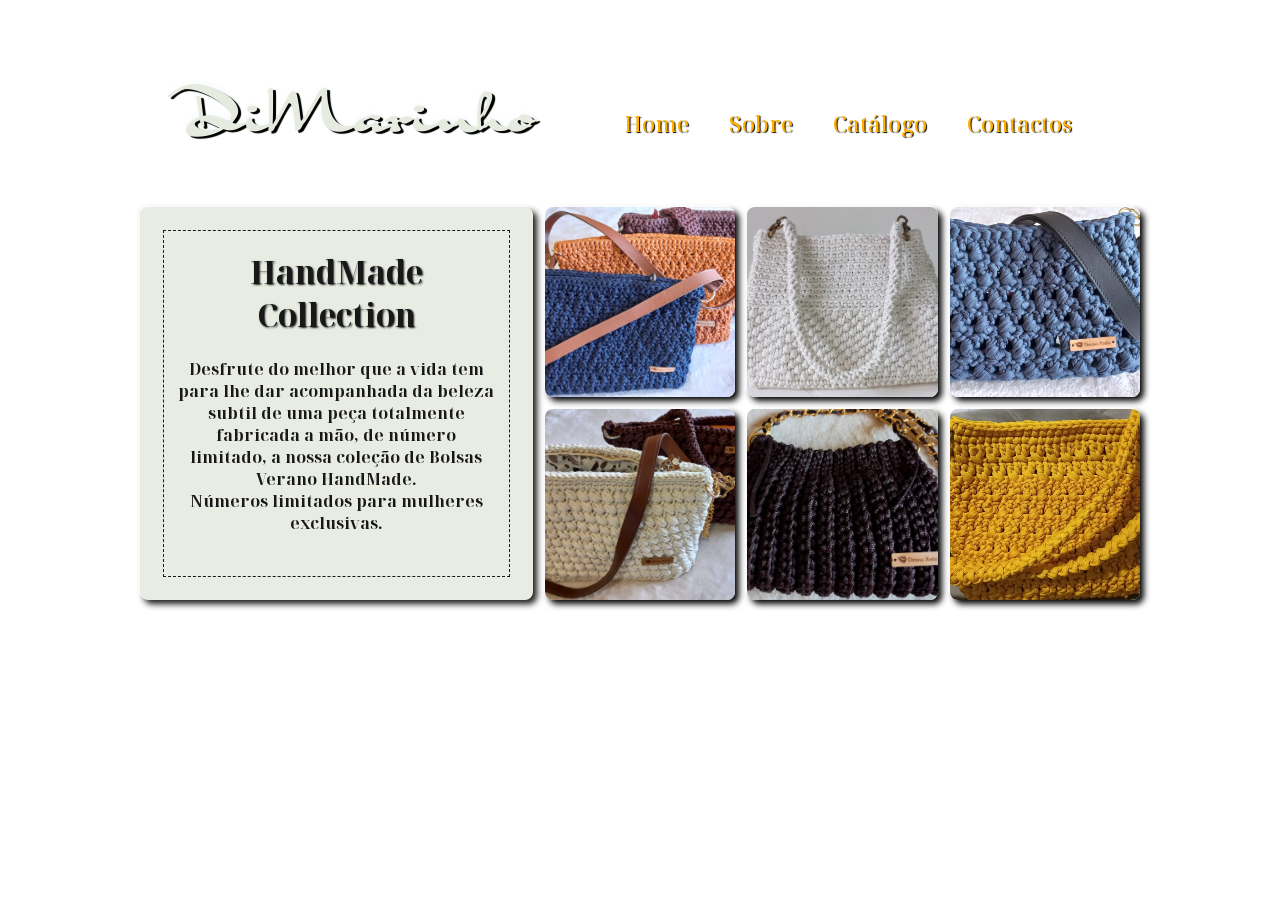
==== index.html @ 785795cd "Add files via upload" ====
<!DOCTYPE html>
<html lang="pt">
<head>
  <meta charset="UTF-8">
  <meta name="viewport" content="width=device-width, initial-scale=1.0">
  <link rel="stylesheet" href="/Style/style.css">
  <title>DiMarinho</title>
</head>
<body>
  <div class="container">
    <header>
      <nav>
        <div class="logo">
          <h1>DiMarinho</h1>
        </div>
          <ul class="nav-links">
            <li><a href="#">Home</a></li>
            <li><a href="sobre.html">Sobre</a></li>
            <li><a href="catalogo.html">Catálogo</a></li>
            <li><a href="contactos.html">Contactos</a></li>
          </ul>
      </nav>
    </header>
    <main>
      <section id="sec-1" class="bags">
        <div class="bags-info">
          <div class="bags-info-content">
            <h2>HandMade Collection</h2>
            <br>
            <p>Desfrute do melhor que a vida tem para lhe dar acompanhada da beleza subtil de uma peça totalmente fabricada a mão, de número limitado, a nossa coleção de Bolsas Verano HandMade.</p>
            <p>Números limitados para mulheres exclusivas.</p>
            <br>
          </div>
        </div>
        <div class="bag-member">
          <a href="#">
            <img src="Images/IMG-20260306-WA0010.jpg" alt="Bolsa Verano em 3 cores"/>
          </a>
          <div class="bag-details">
            <h2>Luna-Noir/Luna Sol/Luna Terra</h2>
            <br>
            <p>Bolsa versátil de textura envolvente, disponível em tons marcantes para um estilo moderno e sofisticado.</p>
          </div>
        </div>
        <div class="bag-member">
          <a href="#">
            <img src="Images/IMG-20260306-WA0001.jpg" alt="Bolsa Verano branca">
          </a>
          <div class="bag-details">
            <h2>Serena</h2>
            <br>
            <p>Bolsa em tons suaves com textura delicada, pensada para um estilo sofisticado e naturalmente elegante.</p>
          </div>
        </div>
        <div class="bag-member">
          <a href="#">
            <img src="Images/azul-Marinho.jpg" alt="Bolsa Verano Navy-blue">
          </a>
          <div class="bag-details">
            <h2>Celina</h2>
            <br>
            <p>Bolsa estilosa e prática, ideal para mulheres modernas e dinâmicas</p>
          </div>
        </div>
        <div class="bag-member">
          <a href="#">
            <img src="Images/Branco-Castanho.jpg" alt="Bolsa Verano branca e castanha">
          </a>
          <div class="bag-details">
            <h2>Aurora</h2>
            <br>
            <p>Bolsa de inspiração artesanal com textura marcante e detalhes em contraste, perfeita para um estilo elegante e intemporal.</p>
          </div>
        </div>
        <div class="bag-member">
          <a href="#">
            <img src="Images/CastanhoEOuro.jpg" alt="Bolsa Verano Brown">
          </a>
          <div class="bag-details">
            <h2>Catalina</h2>
            <br>
            <p>Um equilíbrio perfeito entre tradição e modernidade, pensada para mulheres que valorizam elegância com personalidade.</p>
          </div>
        </div>
        <div class="bag-member">
          <a href="#">
            <img src="Images/Amarelo.jpg" alt="Bolsa Verano branca">
          </a>
          <div class="bag-details">
            <h2>Flora</h2>
            <br>
            <p>Inspirada na suavidade e na beleza natural, esta bolsa transmite frescura e feminilidade em cada detalhe.</p>
          </div>
        </div>
      </section>
      </section>
    </main>
  </div>
</body>
</html>
---- Style/style.css ----
@charset "UTF-8";

@import url('https://fonts.googleapis.com/css2?family=Dr+Sugiyama&display=swap');
@import url('https://fonts.googleapis.com/css2?family=Noto+Serif+Display:ital,wght@0,100..900;1,100..900&display=swap');

* {
  margin: 0;
  padding: 0;
  box-sizing: border-box;
}

:root {
  --cor-texto: #000;
  --cor-base: #f9f9f9;
  --cor-base2: #FBF5F3;
  --cor-base3: #E6EBE0;
  
  --cor1: #14213d;
  --cor2: #ffb300;

}

body{
  background-image: url(../Images/Backgrounds/pexels-blue-sand.jpg);
  background-size: cover;
  font-family: "Noto Serif Display", serif;
  font-size: 1rem;
  font-weight: bold;
}

.container {
  width: min(80%, 1200px);
  margin: 0 auto;
  padding-top: 2.8rem;
}

nav {
  width: 100%;
  margin-bottom: 1rem;

  display: flex;
  align-items: center;
  justify-content: space-around; 
}

.logo h1 {
  font-family: "Dr Sugiyama", 'Courier New', Courier, monospace;
    font-size: 5.9rem;
    font-weight: 500;
    transform: scaleY(0.6);

    margin-left: 0.5rem;
    text-shadow: 3px 3px 1px black, 0 -4px 8px var(--cor-base);
    color: var(--cor-base3);
}

.nav-links {
  list-style: none;
  display: flex;
  gap: 2.5rem;
  align-items: center;
  margin-top: 1.3rem;
  margin-right: 2.2rem;
}

.nav-links li a {
  position: relative;
  font-size: 1.4rem;
  font-weight: 500;
  text-shadow: 1px 1px 1px black;
  text-decoration: none;
  color: var(--cor2);
  transition: 0.3s;
}

.nav-links li a:hover {
  color:#ffd500;
  text-shadow: 0 0 10px #ffd500;
}

.nav-links li a::after {
  content: "";
  position: absolute;
  left: 0;
  bottom: -4px;

  width: 0%;
  height: 2px;
  background: #ffd500;

  transition: width 0.3s ease;
}

.nav-links li a:hover::after {
  width: 100%;
}

.bags {
  position: relative;
  display: grid;
  grid-template-columns: repeat(5, minmax(0, 1fr));
  margin-top: 25px;
  gap: 12px;
  max-inline-size: 62.5rem;
  margin-inline: auto;
  color: var(--cor-texto);
}

.bags-info {
  display: flex;
  align-items: center;
  justify-content: center;
  text-align: center;
  padding: 2.25rem;
  background-color: var(--cor-base3);
  outline: 1px dashed;
  outline-offset: -1.5rem;
  grid-area: 1 / 1 / 3 / 3;
  border-radius: 8px;
  opacity: 0.9;
  box-shadow: -3px -3px 2px var(--cor-base), 4px 4px 6px black;
}

.bags-info h2 {
  font-size: 2rem;
  text-shadow: 1px 1px 2px #000;
}

.bag-member h2 {
  text-shadow: 1px 1px 1px black;
}

.bag-member img {
  display: block;
  inline-size: 100%;
  block-size: 100%;
  aspect-ratio: 1;
  object-fit: cover;
  border-radius: 8px;
  box-shadow: -2px -2px 2px rgba(255, 255, 255, 0.763), 4px 4px 6px black;
}

.bag-member a {
  display: block;
  outline: none;
  position: relative;
}

.bag-member a::after{
  position: absolute;
  inset: 0;
  content: '';
  background-color: var(--cor1);
  visibility: hidden;
}

.bag-member a:hover::after,
.bag-member a:focus-visible::after {
  opacity: 0.2;
  visibility: visible;
}

.bag-details {
  grid-column: 1 / 3;
  position: absolute;
  inset: 1.5rem;
  display: flex;
  flex-flow: column;
  align-items: center;
  justify-content: center;
  opacity: 0;
  visibility: hidden;
}

.bag-member:has(a:hover) .bag-details,
.bag-member:has(a:focus-visible) .bag-details {
  opacity: 1;
  visibility: visible;
}

.bags-info-content {
  opacity: 1;
  visibility: visible;
}

.bags:has(a:hover) .bags-info-content,
.bags:has(a:focus-visible) .bags-info-content {
  opacity: 0;
  visibility: hidden;
}

.bags-info-content,
.bags-member a::after,
.bag-details {
  transition: 0.4s ease-in-out;
  transition-property: opacity, visibility;
}

/*A página Sobre começa aqui*/

.sobre {
 /* espaço para o background respirar */
  display: flex;
  justify-content: center;
}

.sobre-container {
  width: min(80%, 1200px);
  background-color: var(--cor-base3); /* leve transparência */
  padding: 40px;
  margin: 0 auto;
  margin-top: 40px;
  margin-bottom: 80px;
  border-radius: 16px; /* bordas suaves */
  opacity: 0.9;
  box-shadow: -3px -3px 2px var(--cor-base), 4px 4px 6px black;/* profundidade */
  backdrop-filter: blur(5px); /* efeito glass (opcional) */

}

.sobre-container h2 {
  margin-bottom: 20px;
  font-size: 2rem;
}

.sobre-container p {
  margin-bottom: 15px;
  line-height: 1.6;
}

.sobre-container h2::after {
  content: "";
  display: block;
  width: 158px;
  height: 3px;
  background: black;
  margin-top: 10px;
}

/*A página de catálogo começa aqui*/

/* GRID RESPONSIVO */
.catalog {
  display: grid;
  gap: 1.5rem;
  padding: 2rem;
  grid-template-columns: repeat(auto-fit, minmax(300px, 1fr));
}

/* CARTÃO */
.prod {
  background: var(--cor-base3);
  border-radius: 12px;
  overflow: hidden;
  box-shadow: -2px -2px 2px rgba(255, 255, 255, 0.763), 4px 4px 6px black;
  transition: transform 0.3s, box-shadow 0.3s;
}

.prod:hover {
  transform: translateY(-5px);
  box-shadow: -2px -2px 2px rgba(255, 255, 255, 0.763), 6px 6px 10px black;
}

/* IMAGEM */
.prod img {
  width: 100%;
  height: 250px;
  object-fit: cover;
  display: block;
}

/* CONTEÚDO DO CARTÃO */
.prod-content {
  padding: 1rem;
}

.prod-content h3 {
  margin: 0 0 0.5rem;
  font-size: 1.2rem;
  color: #222;
}

.prod-content p {
  margin: 0;
  color: #555;
  font-size: 0.95rem;
}

/* RESPONSIVO PARA TELAS PEQUENAS */
@media (max-width: 600px) {
  .prod img {
    height: 200px;
  }
}


/*A página de contactos começa aqui*/

.contact-section {
  padding: 0px 20px;
  text-align: center;
}

.contact-section h2 {
  color: var(--cor-base3);
  font-size: 2rem;
  margin-bottom: 40px;
}

/* Container dos cartões */
.contact-cards {
  display: flex;
  gap: 20px;
  justify-content: center;
  flex-wrap: wrap;
}

/* Cartão */
.card {
  background: var(--cor-base3);
  padding: 25px;
  border-radius: 15px;
  width: 300px;
  text-align: left;
  opacity: 0.9;
  box-shadow: -3px -3px 2px var(--cor-base), 4px 4px 6px black;
  transition: transform 0.3s ease, box-shadow 0.3s ease;
}

/* Hover elegante */
.card:hover {
  transform: translateY(-5px);
  box-shadow: -3px -3px 2px var(--cor-base), 6px 6px 10px black;
}

.contact-section h2 {
  font-size: 2.8rem;
  text-shadow: 2px 2px 4px black;
  color: var(--cor-base3)
}

.card h3 {
  margin-bottom: 10px;
}

.card p {
  margin-bottom: 10px;
  color: #555;
}

/* Botões */
.btn {
  display: inline-block;
  margin-top: 10px;
  margin-right: 10px;
  padding: 10px 15px;
  background: #000;
  color: #fff;
  text-decoration: none;
  border-radius: 8px;
  font-size: 0.9rem;
  transition: background 0.3s ease;
}

.btn:hover {
  background: #333;
}

/* Botão secundário */
.btn.secondary {
  background: transparent;
  color: #000;
  border: 1px solid #000;
}

.btn.secondary:hover {
  background: #000;
  color: #fff;
}

/* Responsividade */
@media (max-width: 768px) {
  .contact-cards {
    flex-direction: column;
    align-items: center;
  }
}


@media (width < 720px) {

    nav {
    text-align: center;
    flex-direction: column;
    gap: 1rem;
  }

  .logo h1 {
    font-size: 3.8rem; /* reduz o tamanho */
    text-align: center;
  }

  .nav-links {
    text-align: center;
    flex-direction: row;
    flex-wrap: wrap;
    justify-content: center;
    gap: 1.2rem;
  }

  .nav-links li a {
    font-size: 1.2rem;
  }

  .bags {
    width: 80%;
    margin: 0 auto;
    grid-template-columns: repeat(3, minmax(0, 1fr));
  }

  .bags-info {
    grid-area: 1 / 1 / 2 / -1;
    padding-block: 3.5rem;
  }

  .bag-details {
    grid-area: 1 / 1 /2 / -1;
  }
}
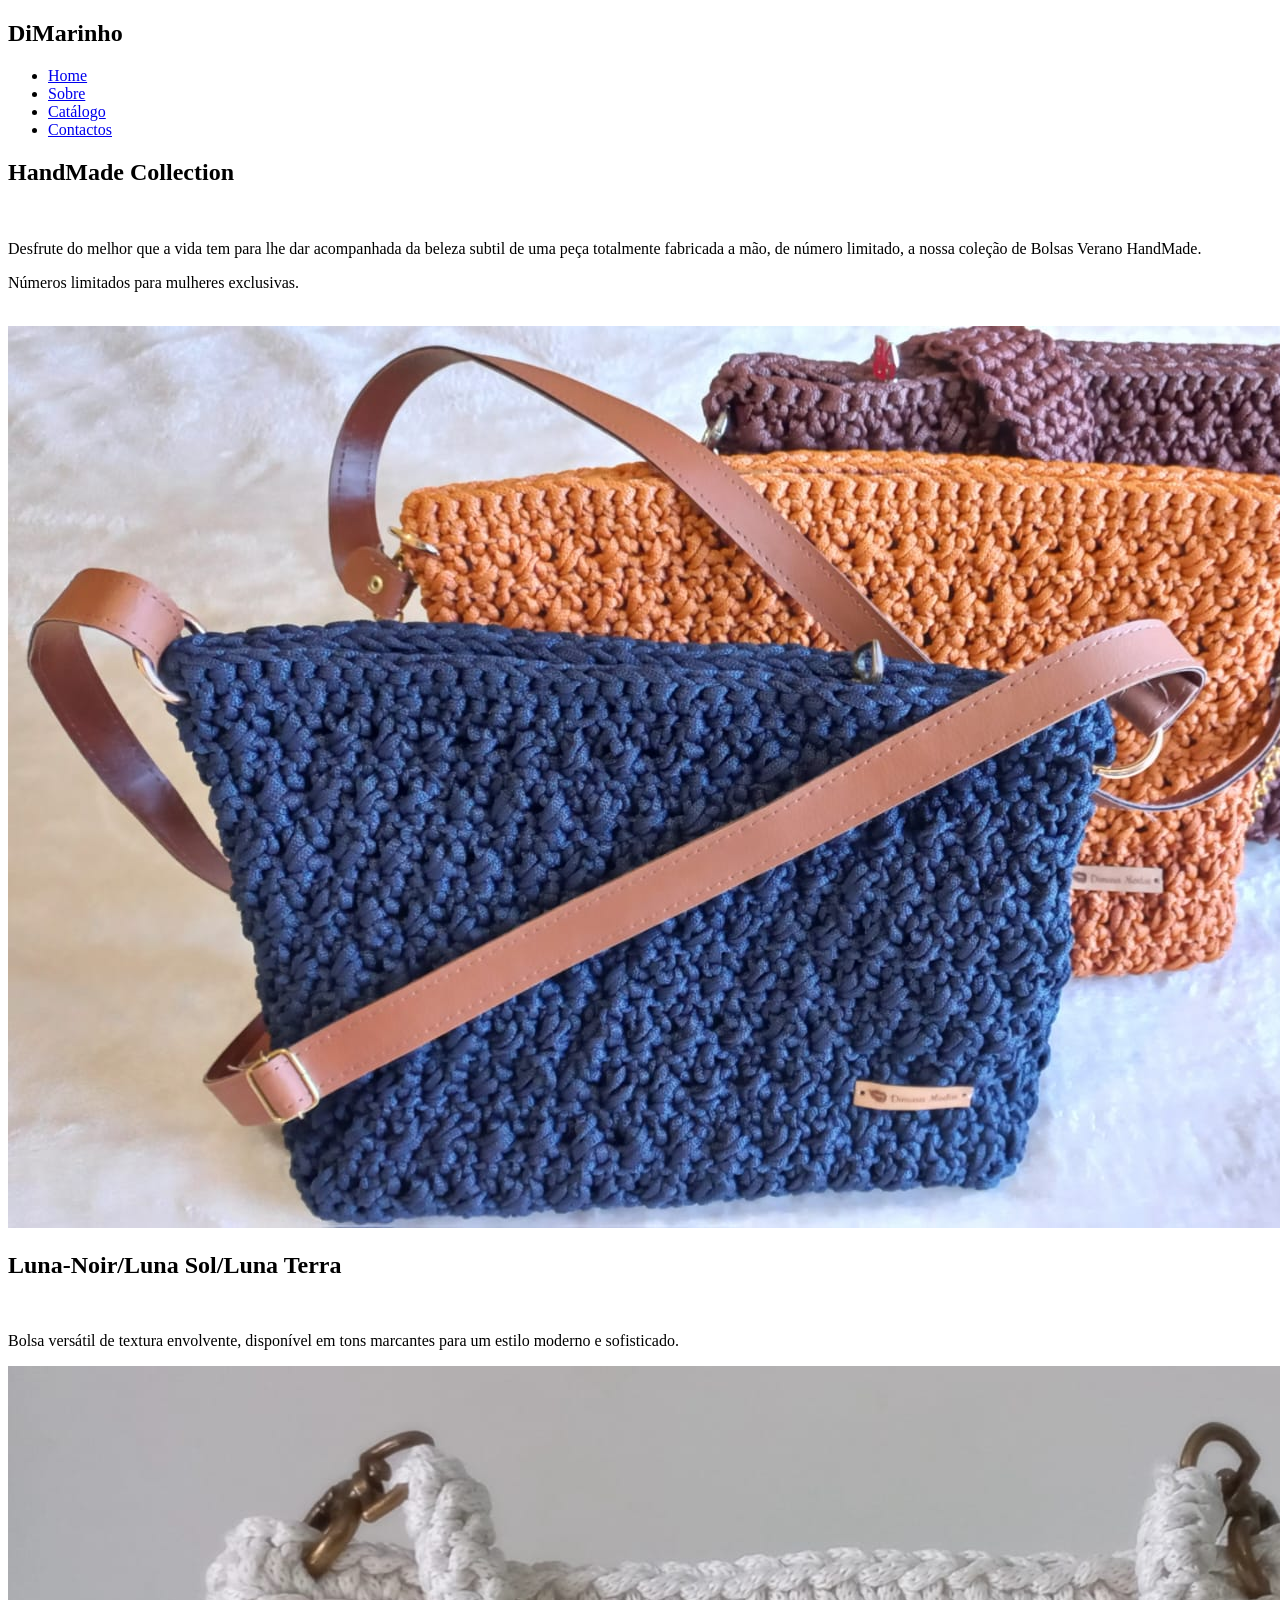
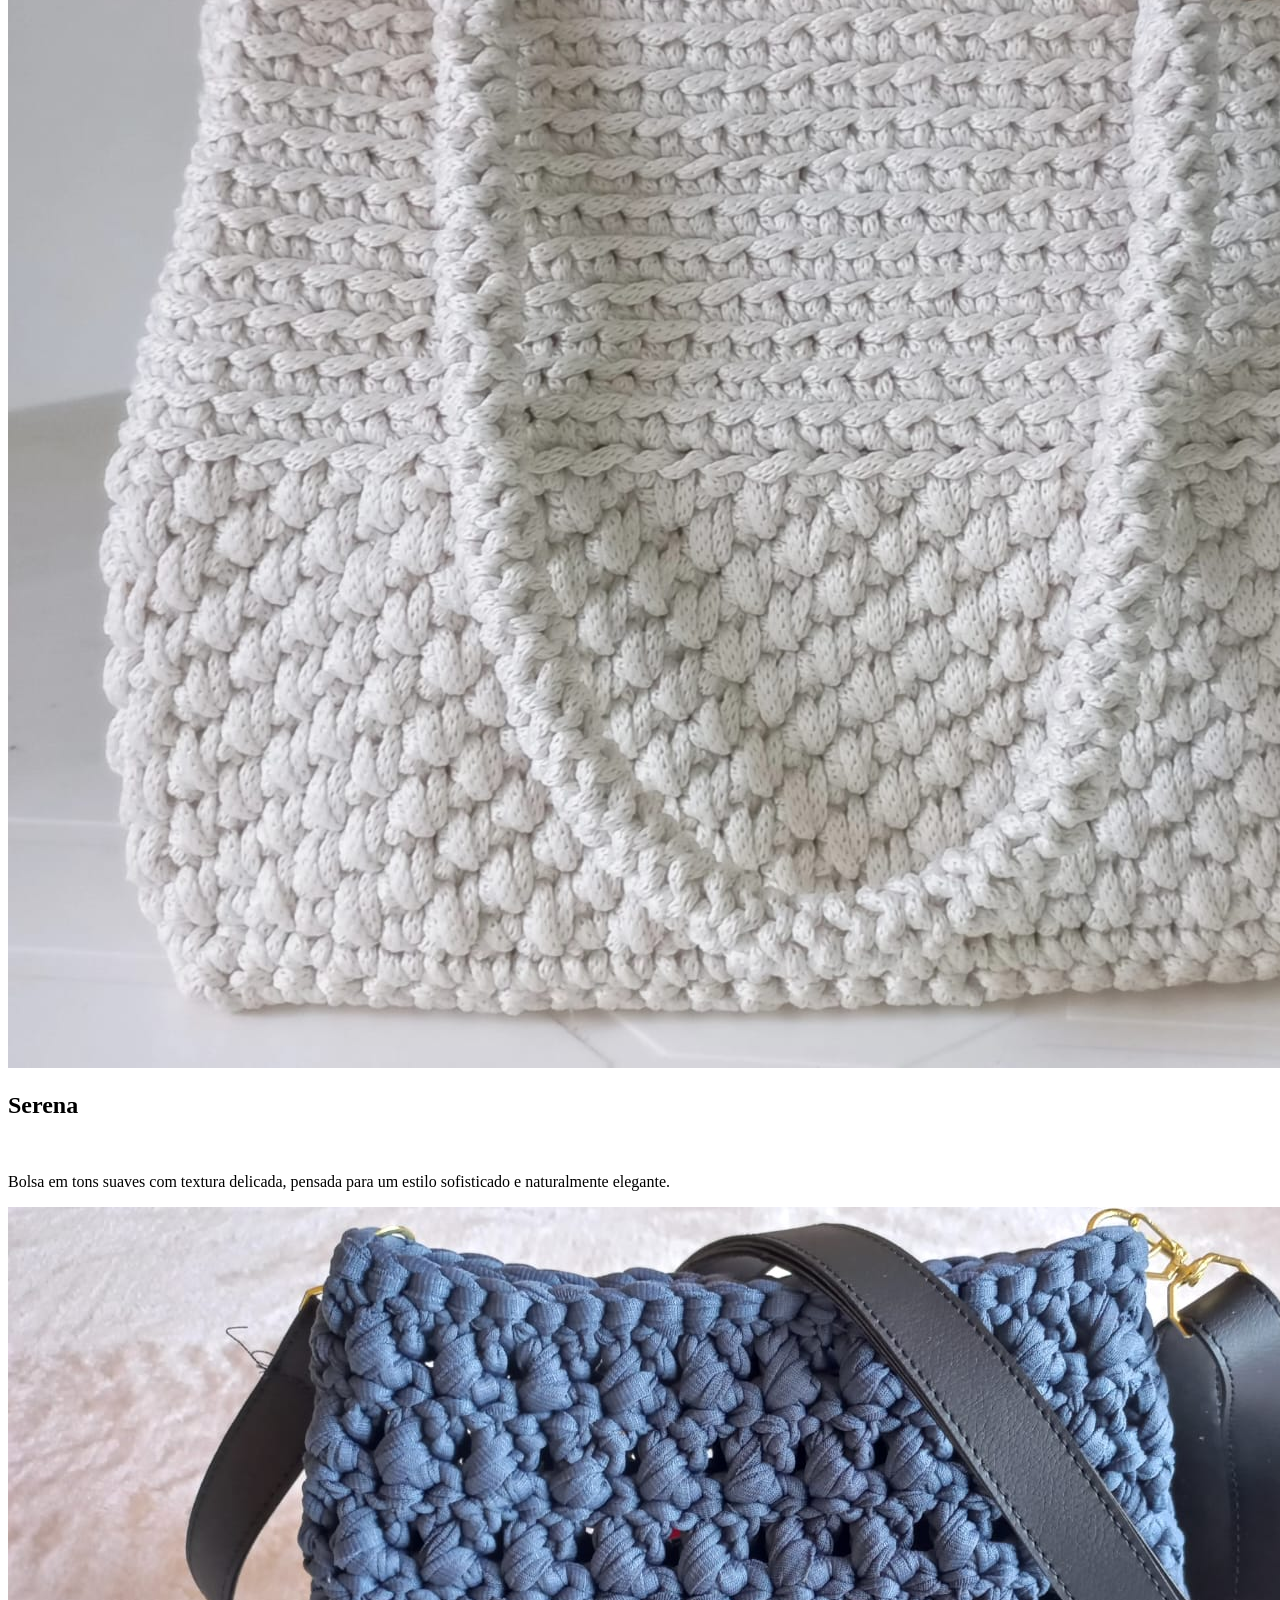
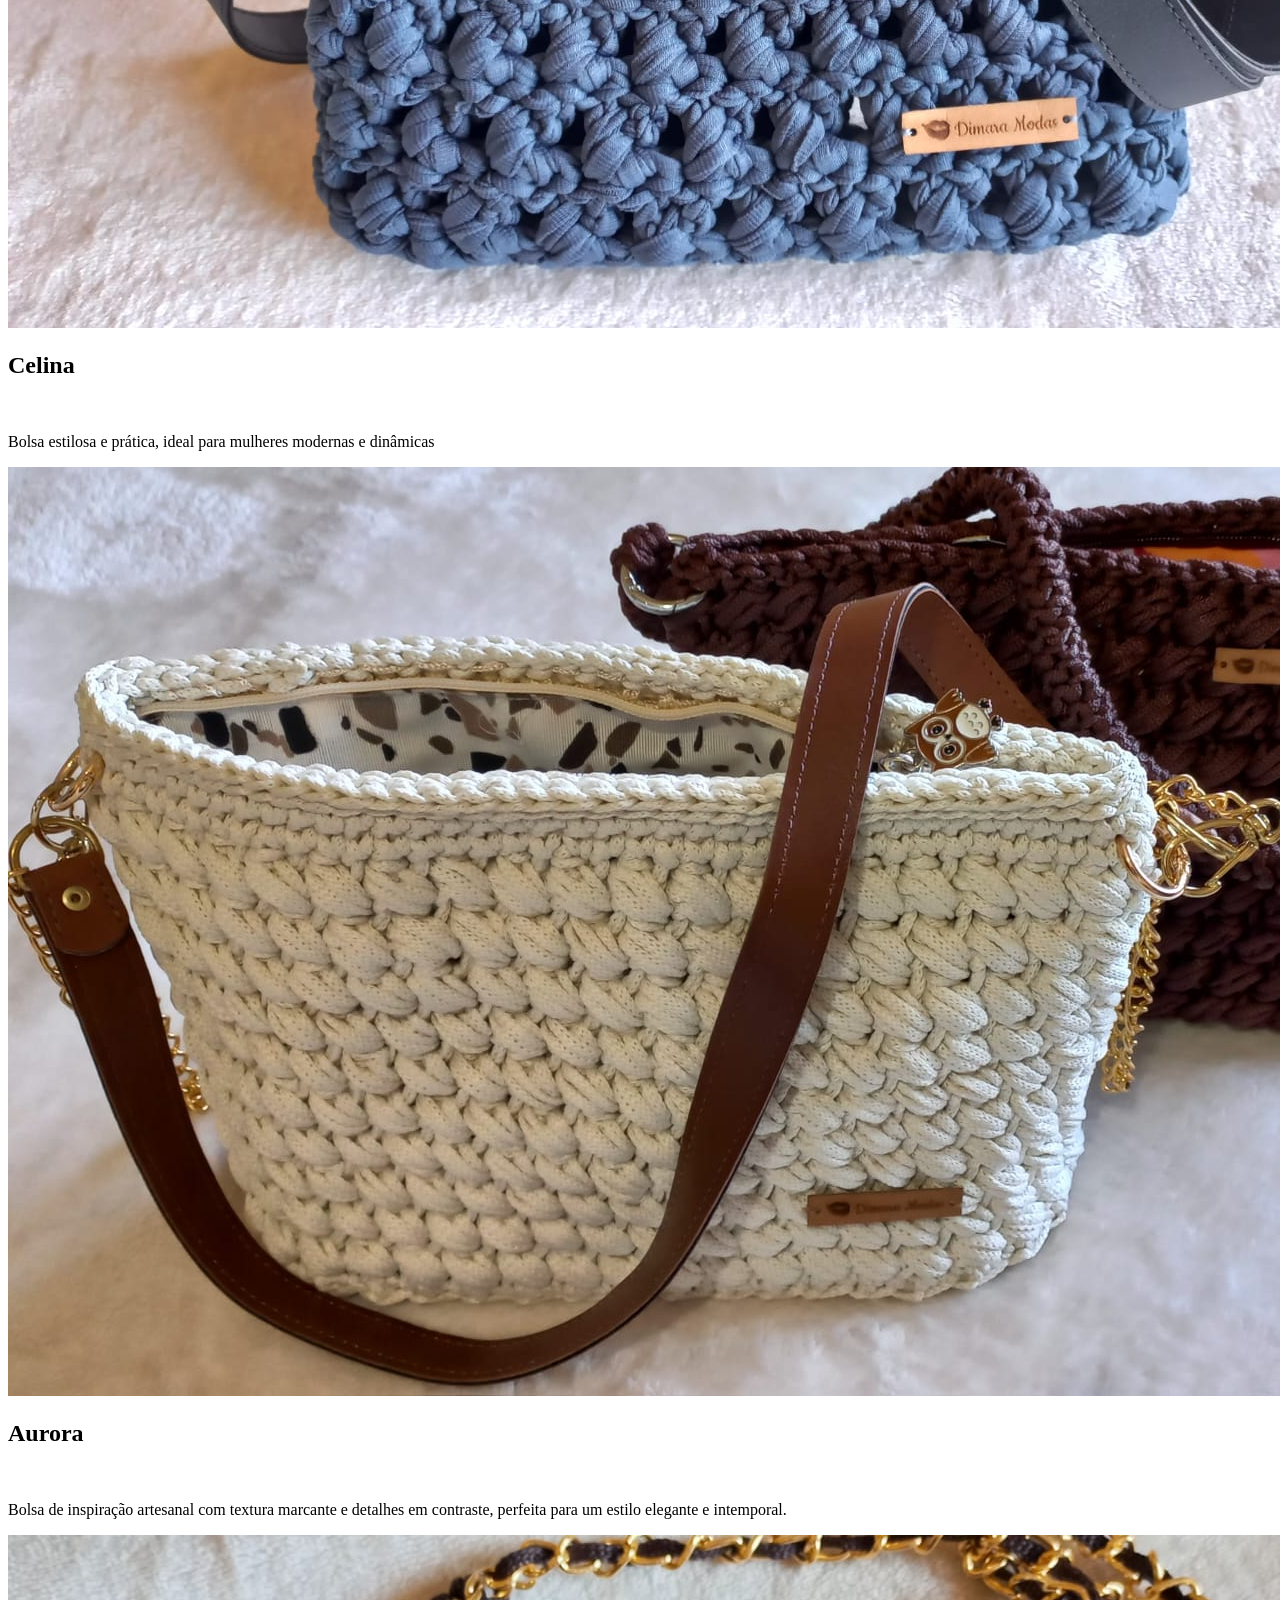
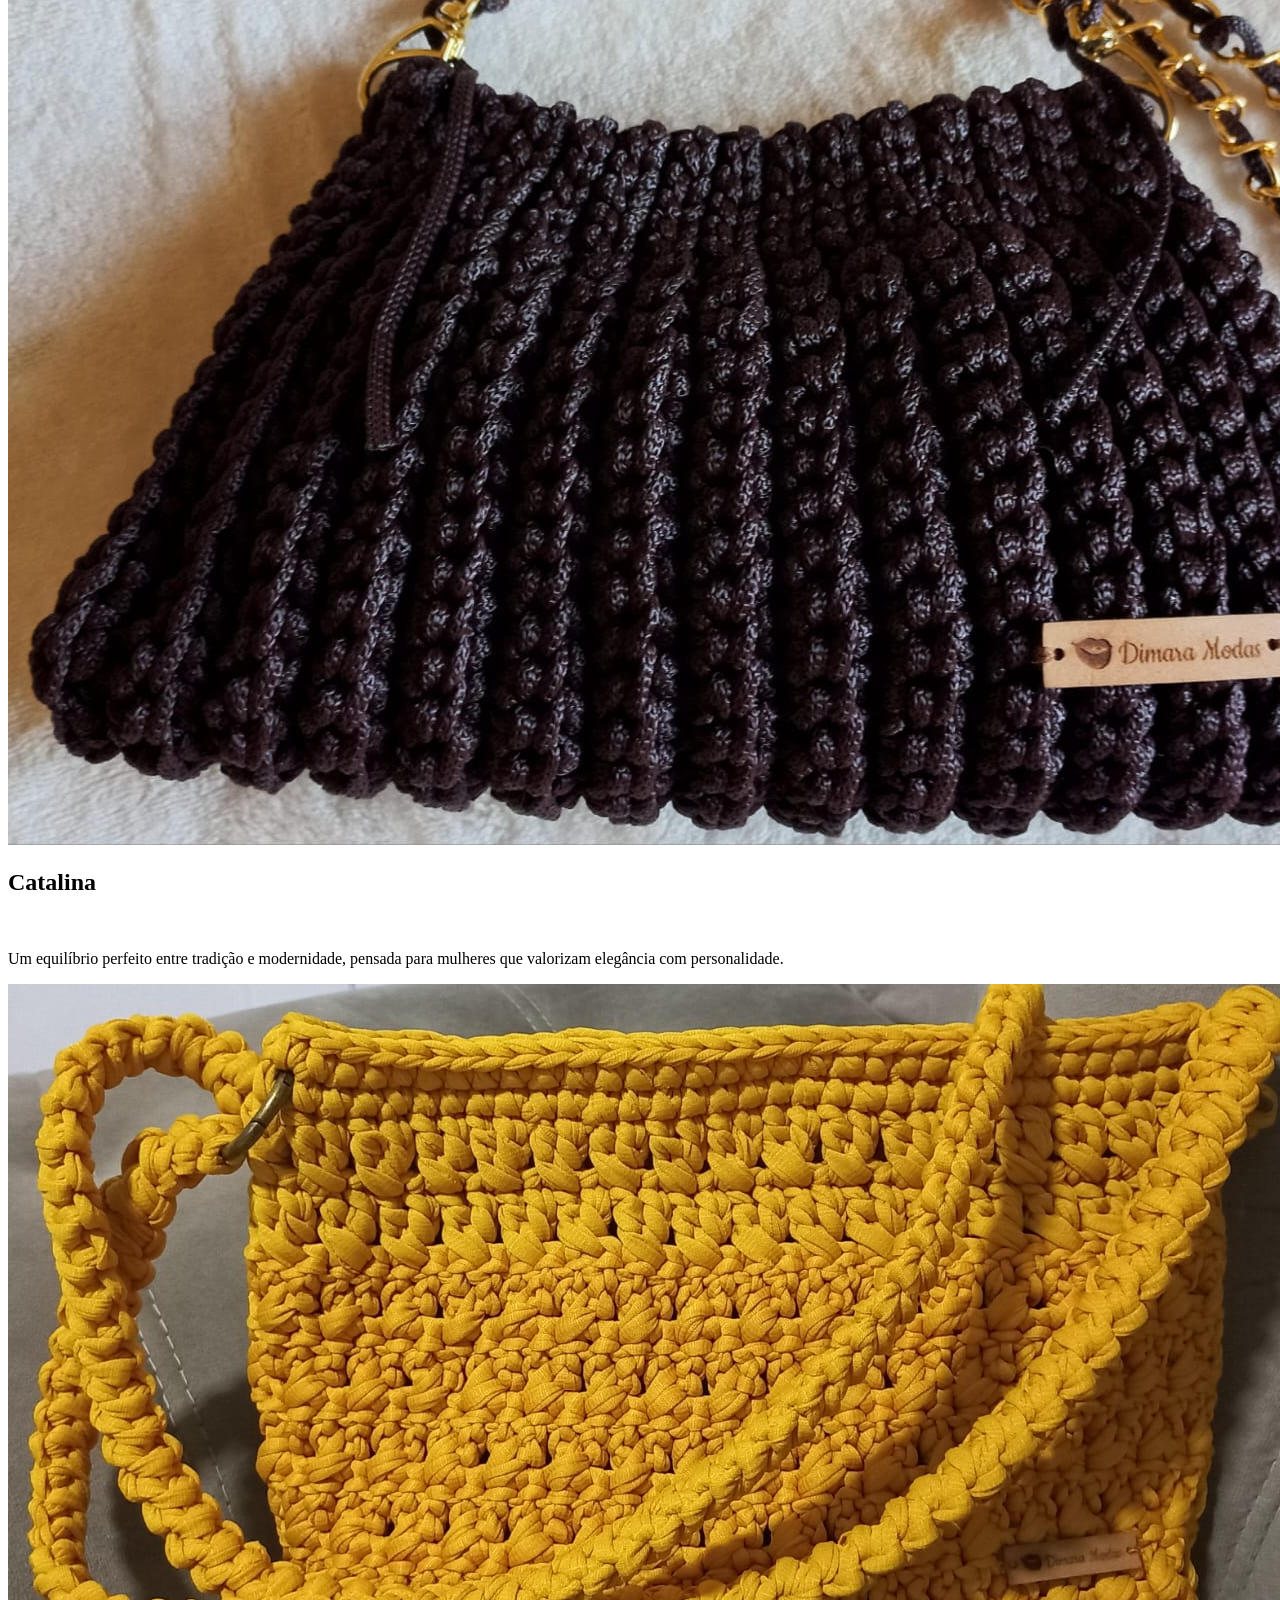
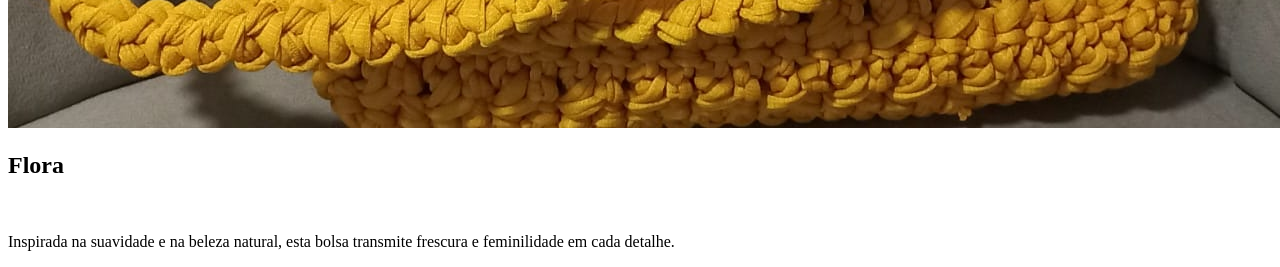
==== commit a903d589: "Update stylesheet link in index.html" ====
--- a/index.html
+++ b/index.html
@@ -3,7 +3,7 @@
 <head>
   <meta charset="UTF-8">
   <meta name="viewport" content="width=device-width, initial-scale=1.0">
-  <link rel="stylesheet" href="/Style/style.css">
+  <link rel="stylesheet" href="style.css">
   <title>DiMarinho</title>
 </head>
 <body>
@@ -97,4 +97,4 @@
     </main>
   </div>
 </body>
-</html>+</html>
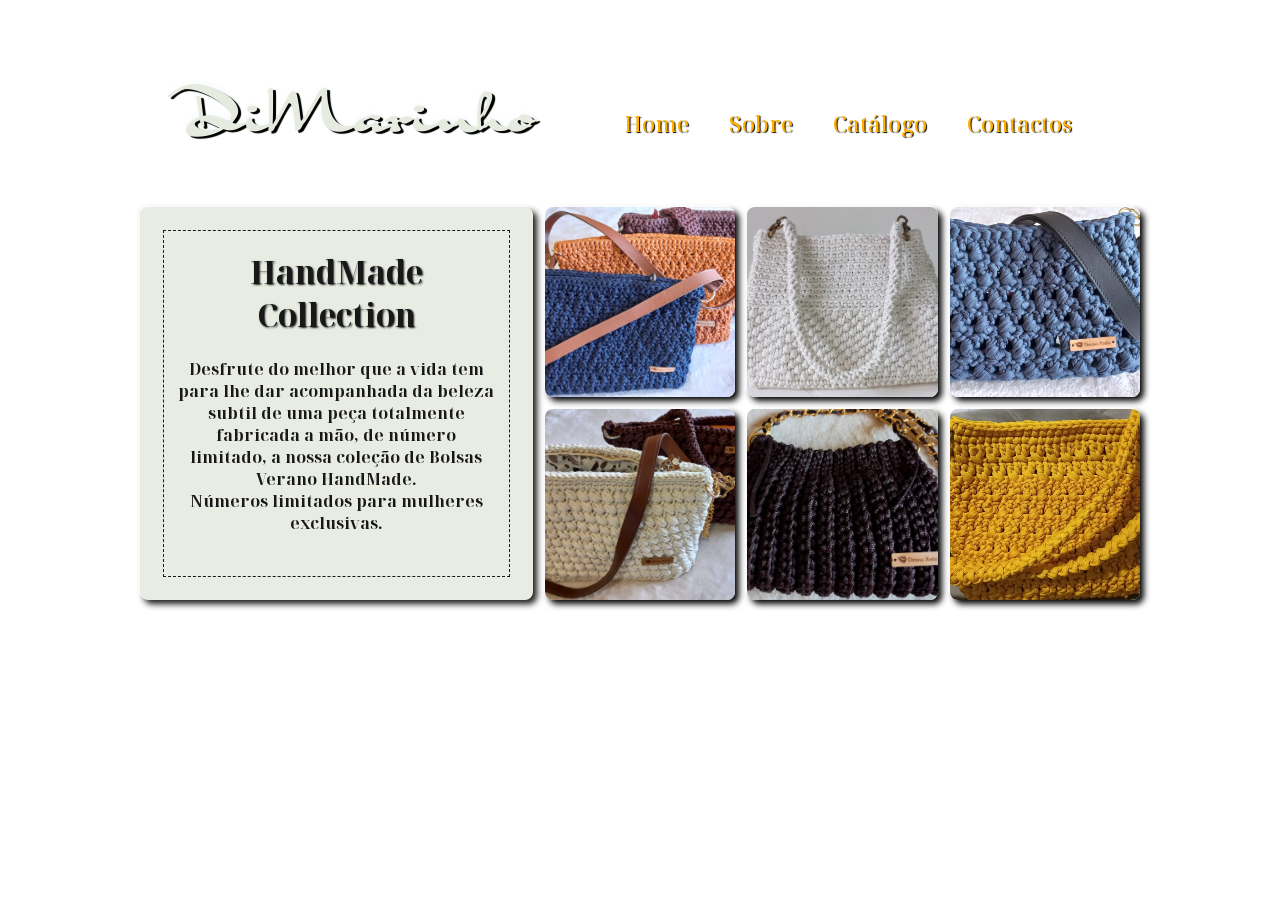
==== commit dbcf01e9: "Update stylesheet link path in index.html" ====
--- a/index.html
+++ b/index.html
@@ -3,7 +3,7 @@
 <head>
   <meta charset="UTF-8">
   <meta name="viewport" content="width=device-width, initial-scale=1.0">
-  <link rel="stylesheet" href="style.css">
+  <link rel="stylesheet" href="Style/style.css">
   <title>DiMarinho</title>
 </head>
 <body>
--- a/Style/style.css
+++ b/Style/style.css
@@ -0,0 +1,429 @@
+@charset "UTF-8";
+
+@import url('https://fonts.googleapis.com/css2?family=Dr+Sugiyama&display=swap');
+@import url('https://fonts.googleapis.com/css2?family=Noto+Serif+Display:ital,wght@0,100..900;1,100..900&display=swap');
+
+* {
+  margin: 0;
+  padding: 0;
+  box-sizing: border-box;
+}
+
+:root {
+  --cor-texto: #000;
+  --cor-base: #f9f9f9;
+  --cor-base2: #FBF5F3;
+  --cor-base3: #E6EBE0;
+  
+  --cor1: #14213d;
+  --cor2: #ffb300;
+
+}
+
+body{
+  background-image: url(../Images/Backgrounds/pexels-blue-sand.jpg);
+  background-size: cover;
+  font-family: "Noto Serif Display", serif;
+  font-size: 1rem;
+  font-weight: bold;
+}
+
+.container {
+  width: min(80%, 1200px);
+  margin: 0 auto;
+  padding-top: 2.8rem;
+}
+
+nav {
+  width: 100%;
+  margin-bottom: 1rem;
+
+  display: flex;
+  align-items: center;
+  justify-content: space-around; 
+}
+
+.logo h1 {
+  font-family: "Dr Sugiyama", 'Courier New', Courier, monospace;
+    font-size: 5.9rem;
+    font-weight: 500;
+    transform: scaleY(0.6);
+
+    margin-left: 0.5rem;
+    text-shadow: 3px 3px 1px black, 0 -4px 8px var(--cor-base);
+    color: var(--cor-base3);
+}
+
+.nav-links {
+  list-style: none;
+  display: flex;
+  gap: 2.5rem;
+  align-items: center;
+  margin-top: 1.3rem;
+  margin-right: 2.2rem;
+}
+
+.nav-links li a {
+  position: relative;
+  font-size: 1.4rem;
+  font-weight: 500;
+  text-shadow: 1px 1px 1px black;
+  text-decoration: none;
+  color: var(--cor2);
+  transition: 0.3s;
+}
+
+.nav-links li a:hover {
+  color:#ffd500;
+  text-shadow: 0 0 10px #ffd500;
+}
+
+.nav-links li a::after {
+  content: "";
+  position: absolute;
+  left: 0;
+  bottom: -4px;
+
+  width: 0%;
+  height: 2px;
+  background: #ffd500;
+
+  transition: width 0.3s ease;
+}
+
+.nav-links li a:hover::after {
+  width: 100%;
+}
+
+.bags {
+  position: relative;
+  display: grid;
+  grid-template-columns: repeat(5, minmax(0, 1fr));
+  margin-top: 25px;
+  gap: 12px;
+  max-inline-size: 62.5rem;
+  margin-inline: auto;
+  color: var(--cor-texto);
+}
+
+.bags-info {
+  display: flex;
+  align-items: center;
+  justify-content: center;
+  text-align: center;
+  padding: 2.25rem;
+  background-color: var(--cor-base3);
+  outline: 1px dashed;
+  outline-offset: -1.5rem;
+  grid-area: 1 / 1 / 3 / 3;
+  border-radius: 8px;
+  opacity: 0.9;
+  box-shadow: -3px -3px 2px var(--cor-base), 4px 4px 6px black;
+}
+
+.bags-info h2 {
+  font-size: 2rem;
+  text-shadow: 1px 1px 2px #000;
+}
+
+.bag-member h2 {
+  text-shadow: 1px 1px 1px black;
+}
+
+.bag-member img {
+  display: block;
+  inline-size: 100%;
+  block-size: 100%;
+  aspect-ratio: 1;
+  object-fit: cover;
+  border-radius: 8px;
+  box-shadow: -2px -2px 2px rgba(255, 255, 255, 0.763), 4px 4px 6px black;
+}
+
+.bag-member a {
+  display: block;
+  outline: none;
+  position: relative;
+}
+
+.bag-member a::after{
+  position: absolute;
+  inset: 0;
+  content: '';
+  background-color: var(--cor1);
+  visibility: hidden;
+}
+
+.bag-member a:hover::after,
+.bag-member a:focus-visible::after {
+  opacity: 0.2;
+  visibility: visible;
+}
+
+.bag-details {
+  grid-column: 1 / 3;
+  position: absolute;
+  inset: 1.5rem;
+  display: flex;
+  flex-flow: column;
+  align-items: center;
+  justify-content: center;
+  opacity: 0;
+  visibility: hidden;
+}
+
+.bag-member:has(a:hover) .bag-details,
+.bag-member:has(a:focus-visible) .bag-details {
+  opacity: 1;
+  visibility: visible;
+}
+
+.bags-info-content {
+  opacity: 1;
+  visibility: visible;
+}
+
+.bags:has(a:hover) .bags-info-content,
+.bags:has(a:focus-visible) .bags-info-content {
+  opacity: 0;
+  visibility: hidden;
+}
+
+.bags-info-content,
+.bags-member a::after,
+.bag-details {
+  transition: 0.4s ease-in-out;
+  transition-property: opacity, visibility;
+}
+
+/*A página Sobre começa aqui*/
+
+.sobre {
+ /* espaço para o background respirar */
+  display: flex;
+  justify-content: center;
+}
+
+.sobre-container {
+  width: min(80%, 1200px);
+  background-color: var(--cor-base3); /* leve transparência */
+  padding: 40px;
+  margin: 0 auto;
+  margin-top: 40px;
+  margin-bottom: 80px;
+  border-radius: 16px; /* bordas suaves */
+  opacity: 0.9;
+  box-shadow: -3px -3px 2px var(--cor-base), 4px 4px 6px black;/* profundidade */
+  backdrop-filter: blur(5px); /* efeito glass (opcional) */
+
+}
+
+.sobre-container h2 {
+  margin-bottom: 20px;
+  font-size: 2rem;
+}
+
+.sobre-container p {
+  margin-bottom: 15px;
+  line-height: 1.6;
+}
+
+.sobre-container h2::after {
+  content: "";
+  display: block;
+  width: 158px;
+  height: 3px;
+  background: black;
+  margin-top: 10px;
+}
+
+/*A página de catálogo começa aqui*/
+
+/* GRID RESPONSIVO */
+.catalog {
+  display: grid;
+  gap: 1.5rem;
+  padding: 2rem;
+  grid-template-columns: repeat(auto-fit, minmax(300px, 1fr));
+}
+
+/* CARTÃO */
+.prod {
+  background: var(--cor-base3);
+  border-radius: 12px;
+  overflow: hidden;
+  box-shadow: -2px -2px 2px rgba(255, 255, 255, 0.763), 4px 4px 6px black;
+  transition: transform 0.3s, box-shadow 0.3s;
+}
+
+.prod:hover {
+  transform: translateY(-5px);
+  box-shadow: -2px -2px 2px rgba(255, 255, 255, 0.763), 6px 6px 10px black;
+}
+
+/* IMAGEM */
+.prod img {
+  width: 100%;
+  height: 250px;
+  object-fit: cover;
+  display: block;
+}
+
+/* CONTEÚDO DO CARTÃO */
+.prod-content {
+  padding: 1rem;
+}
+
+.prod-content h3 {
+  margin: 0 0 0.5rem;
+  font-size: 1.2rem;
+  color: #222;
+}
+
+.prod-content p {
+  margin: 0;
+  color: #555;
+  font-size: 0.95rem;
+}
+
+/* RESPONSIVO PARA TELAS PEQUENAS */
+@media (max-width: 600px) {
+  .prod img {
+    height: 200px;
+  }
+}
+
+
+/*A página de contactos começa aqui*/
+
+.contact-section {
+  padding: 0px 20px;
+  text-align: center;
+}
+
+.contact-section h2 {
+  color: var(--cor-base3);
+  font-size: 2rem;
+  margin-bottom: 40px;
+}
+
+/* Container dos cartões */
+.contact-cards {
+  display: flex;
+  gap: 20px;
+  justify-content: center;
+  flex-wrap: wrap;
+}
+
+/* Cartão */
+.card {
+  background: var(--cor-base3);
+  padding: 25px;
+  border-radius: 15px;
+  width: 300px;
+  text-align: left;
+  opacity: 0.9;
+  box-shadow: -3px -3px 2px var(--cor-base), 4px 4px 6px black;
+  transition: transform 0.3s ease, box-shadow 0.3s ease;
+}
+
+/* Hover elegante */
+.card:hover {
+  transform: translateY(-5px);
+  box-shadow: -3px -3px 2px var(--cor-base), 6px 6px 10px black;
+}
+
+.contact-section h2 {
+  font-size: 2.8rem;
+  text-shadow: 2px 2px 4px black;
+  color: var(--cor-base3)
+}
+
+.card h3 {
+  margin-bottom: 10px;
+}
+
+.card p {
+  margin-bottom: 10px;
+  color: #555;
+}
+
+/* Botões */
+.btn {
+  display: inline-block;
+  margin-top: 10px;
+  margin-right: 10px;
+  padding: 10px 15px;
+  background: #000;
+  color: #fff;
+  text-decoration: none;
+  border-radius: 8px;
+  font-size: 0.9rem;
+  transition: background 0.3s ease;
+}
+
+.btn:hover {
+  background: #333;
+}
+
+/* Botão secundário */
+.btn.secondary {
+  background: transparent;
+  color: #000;
+  border: 1px solid #000;
+}
+
+.btn.secondary:hover {
+  background: #000;
+  color: #fff;
+}
+
+/* Responsividade */
+@media (max-width: 768px) {
+  .contact-cards {
+    flex-direction: column;
+    align-items: center;
+  }
+}
+
+
+@media (width < 720px) {
+
+    nav {
+    text-align: center;
+    flex-direction: column;
+    gap: 1rem;
+  }
+
+  .logo h1 {
+    font-size: 3.8rem; /* reduz o tamanho */
+    text-align: center;
+  }
+
+  .nav-links {
+    text-align: center;
+    flex-direction: row;
+    flex-wrap: wrap;
+    justify-content: center;
+    gap: 1.2rem;
+  }
+
+  .nav-links li a {
+    font-size: 1.2rem;
+  }
+
+  .bags {
+    width: 80%;
+    margin: 0 auto;
+    grid-template-columns: repeat(3, minmax(0, 1fr));
+  }
+
+  .bags-info {
+    grid-area: 1 / 1 / 2 / -1;
+    padding-block: 3.5rem;
+  }
+
+  .bag-details {
+    grid-area: 1 / 1 /2 / -1;
+  }
+}
